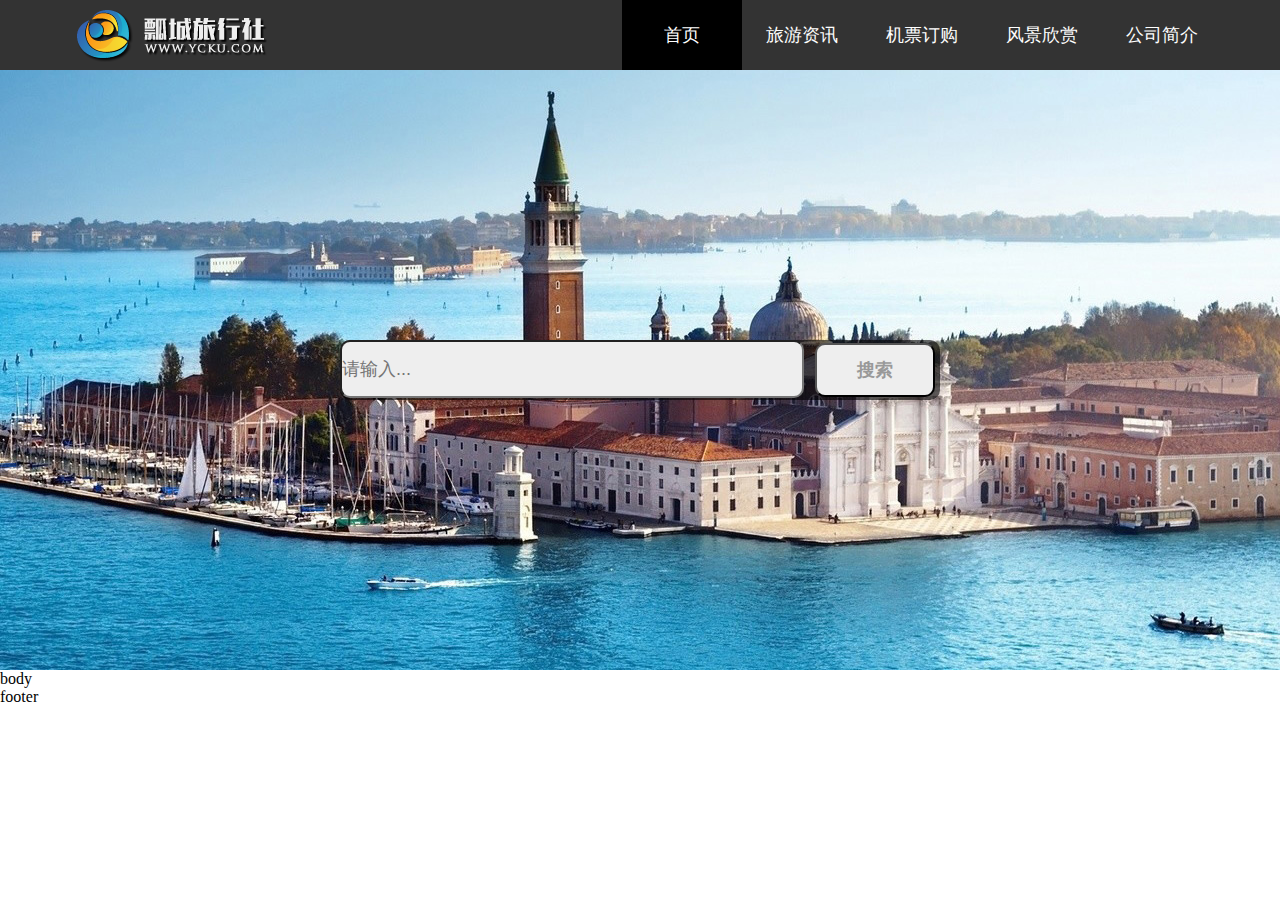
==== docs/proj_01/index.html @ 00d9724d "Add files via upload" ====
<!DOCTYPE html>
<html>
	<head>
		<meta charset="utf-8" />
		<title>旅游网站--PC端固定布局</title>
		<link rel="stylesheet" type="text/css" href="css/style.css"/>
	</head>
	<body>
		<nav class="nav clear">
			<section class=" center clear">
				<h1 class="logo">中国旅行社</h1>
				<ul class="link clear">
					<li class="active"><a href="#">首页</a></li>
					<li><a href="#">旅游资讯</a></li>
					<li><a href="#">机票订购</a></li>
					<li><a href="#">风景欣赏</a></li>
					<li><a href="#">公司简介</a></li>
				</ul>
			</section>
		</nav>
		<div class="search">
			<div class="center">
				
			</div>
			<input type="text" class="searchBtn" placeholder="请输入..." />
			<button class="button">搜索</button>
		</div>
		<header>
			<section>
				
			</section>
			
		</header>
		<section>body</section>
		<footer>footer</footer>
	</body>
</html>
---- docs/proj_01/css/style.css ----
@charset "utf-8";

*{
	margin: 0;
	padding: 0;
}
.clear{
	display: block;
	overflow: hidden;
}
ul{
	list-style: none;
}
body{
	background-color: #fff;
}     
.nav{
	width: 100%;
	height: 70px;
	background-color: #333;
}
.nav .center{
	width: 1263px;
	margin: 0 auto;
}
.nav .logo{
	width: 240px;
	line-height: 70px;
	background-image: url(../img/logo.png);
	text-indent: -9999px;
	margin-left: 50px;
	float: left;
}
.nav .link{
	width: 650px;
	height: 70px;
	line-height: 70px;
	font-size: 18px;
	float: right;
}
.nav .link li{
	width: 120px;
	text-align: center;
	line-height: 70px;
	float: left;
}
.nav .link a{
	display: block;
	text-decoration: none;
	color: #FFFFFF;
}
.nav .active a,
.nav .link a:hover{
	background-color: #000;
}

.search{
	width: 100%;
	height: 600px;
	background: url(../img/search.jpg) no-repeat center ;
	position: relative;
}
.search .center{
	width: 600px;
	height: 60px;
	background-color:#000 ;
	position: absolute;
	top: 50%;
	left: 50%;
	margin: -30px 0 0 -300px;
	opacity: 0.6;
	border-radius: 10px;	/*设置圆角边框*/
}

.search .searchBtn{
	width: 460px;
	height: 54px;
	background-color: #ccc;
	position: absolute;
	top: 50%;
	left: 50%;
	margin: -30px 0 0 -300px;
	border-radius: 10px;
	font-size: 18px;
	outline: none;
	background-color: #eee;
}
.search .button{
	width: 120px;
	height: 54px;
	background-color: #ccc;
	position: absolute;
	top: 50%;
	left: 50%;
	margin: -27px 0 0 175px;
	border-radius: 10px;
	font-size: 18px;
	color: #999;
	outline: none;
	font-weight: bold;
	background-color: #eee;
}
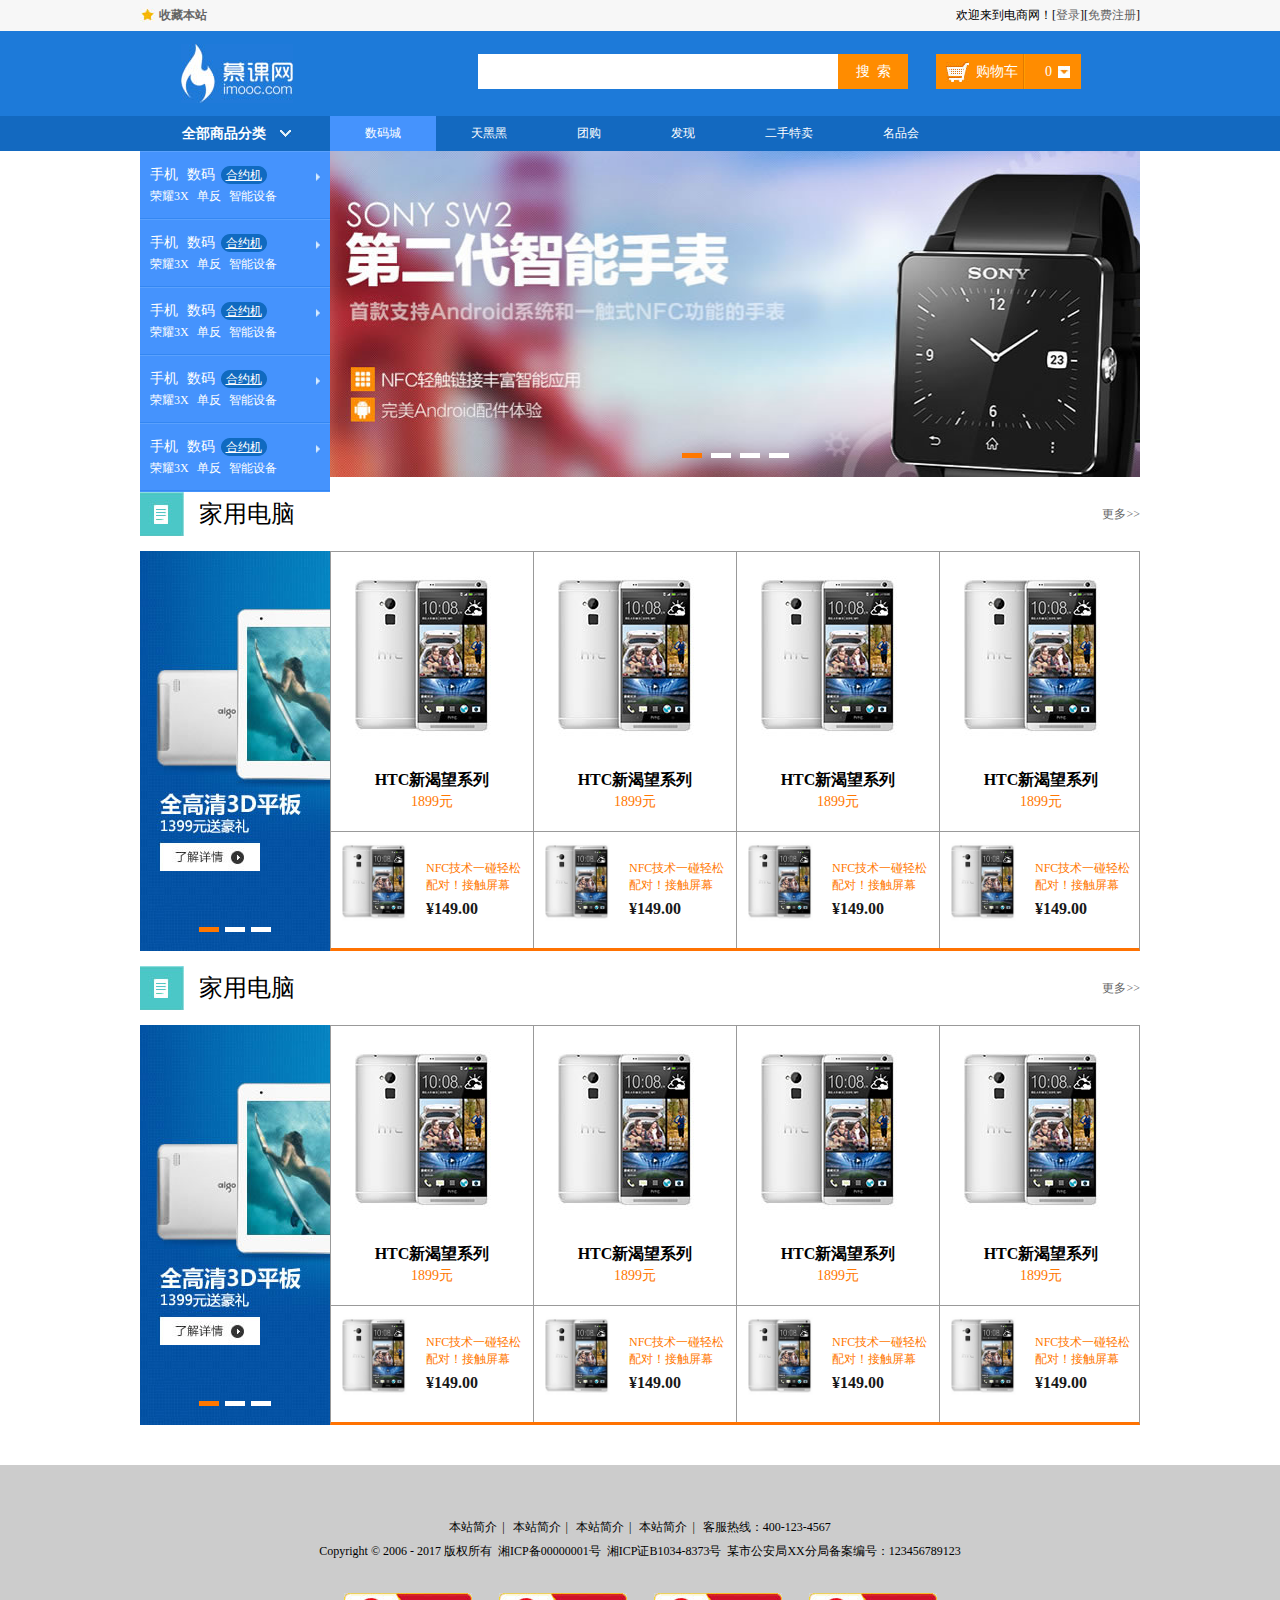
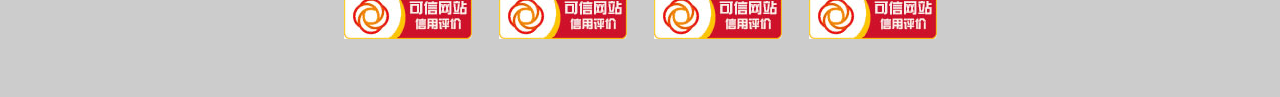
==== commit 60dfbb8d: "电商网站主页练习" ====
--- a/docs/proj_01/index.html
+++ b/docs/proj_01/index.html
@@ -2,36 +2,331 @@
 <html>
 	<head>
 		<meta charset="utf-8" />
-		<title>旅游网站--PC端固定布局</title>
-		<link rel="stylesheet" type="text/css" href="css/style.css"/>
+		<title>电商网站</title>
+		<link rel="stylesheet" type="text/css" href="css/reset.css"/>
+		<link rel="stylesheet" type="text/css" href="css/main.css"/>
 	</head>
 	<body>
-		<nav class="nav clear">
-			<section class=" center clear">
-				<h1 class="logo">中国旅行社</h1>
-				<ul class="link clear">
-					<li class="active"><a href="#">首页</a></li>
-					<li><a href="#">旅游资讯</a></li>
-					<li><a href="#">机票订购</a></li>
-					<li><a href="#">风景欣赏</a></li>
-					<li><a href="#">公司简介</a></li>
+		<div class="headerBar">
+			<div class="topBar">
+				<div class="comWidth">
+					<div class="leftArea">
+						<a href="#" class="collection">收藏本站</a>
+					</div>
+					<div class="rightArea">
+						欢迎来到电商网！[<a href="#">登录</a>][<a href="#">免费注册</a>]
+					</div>
+				</div>
+			</div>
+			<div class="logoBar">
+				<div class="comWidth">
+					<div class="logo fl">
+						<a href="#"><img src="img/logo.jpg" alt="电商网站"/></a>
+					</div>
+					<div class="search_box fl">
+						<input type="text" class="search_text" />
+						<input type="button" class="search_btn fr" value="搜  索"/>
+					</div>
+					<div class="shopCar fr">
+						<span class="shopText fl">购物车</span>
+						<span class="shopNum fl">0</span>
+					</div>
+				</div>
+			</div>
+			<div class="navBox">
+				<div class="comWidth clearfix">
+					<div class="shopClass fl">
+						<h3>全部商品分类</h3>
+						<!--下拉列表-->
+						<div class="shopClass_show ">
+							<dl class="shopClass_item ">
+								<dt><a href="#" class="b">手机 </a>  <a href="#" class="b">数码</a><a href="#" class="aLink">合约机</a></dt>
+								<dd><a href="#">荣耀3X</a> <a href="#">单反</a> <a href="#">智能设备</a></dd>
+							</dl>
+							<dl class="shopClass_item <!--shopClass_active-->">
+								<dt><a href="#" class="b">手机 </a> <a href="#" class="b">数码</a><a href="#" class="aLink">合约机</a></dt>
+								<dd><a href="#">荣耀3X</a> <a href="#">单反</a> <a href="#">智能设备</a></dd>
+							</dl>
+							<dl class="shopClass_item">
+								<dt><a href="#" class="b">手机 </a> <a href="#" class="b">数码</a><a href="#" class="aLink">合约机</a></dt>
+								<dd><a href="#">荣耀3X</a> <a href="#">单反</a> <a href="#">智能设备</a></dd>
+							</dl>
+							<dl class="shopClass_item">
+								<dt><a href="#" class="b">手机 </a> <a href="#" class="b">数码</a><a href="#" class="aLink">合约机</a></dt>
+								<dd><a href="#">荣耀3X</a> <a href="#">单反</a> <a href="#">智能设备</a></dd>
+							</dl>
+							<dl class="shopClass_item">
+								<dt><a href="#" class="b">手机 </a> <a href="#" class="b">数码</a><a href="#" class="aLink">合约机</a></dt>
+								<dd><a href="#">荣耀3X</a> <a href="#">单反</a> <a href="#">智能设备</a></dd>
+							</dl>
+						</div>
+						<div class="shopClass_list hide">
+							<div class="shopClass_count">
+								<dl class="shopList_item">
+									<dt>电脑装机</dt>
+									<dd>
+										<a href="#">文字内容</a><a href="#">文字内容</a>
+										<a href="#">文字内容</a><a href="#">文字内容</a>
+										<a href="#">文字内容</a><a href="#">文字内容</a>
+										<a href="#">文字内容</a><a href="#">文字内容</a>
+										<a href="#">文字内容</a><a href="#">文字内容</a>
+										<a href="#">文字内容</a><a href="#">文字内容</a>
+									</dd>
+								</dl>
+								<dl class="shopList_item">
+									<dt>电脑装机</dt>
+									<dd>
+										<a href="#">文字内容</a><a href="#">文字内容</a>
+										<a href="#">文字内容</a><a href="#">文字内容</a>
+										<a href="#">文字内容</a><a href="#">文字内容</a>
+										<a href="#">文字内容</a><a href="#">文字内容</a>
+										<a href="#">文字内容</a><a href="#">文字内容</a>
+										<a href="#">文字内容</a><a href="#">文字内容</a><a href="#">文字内容</a><a href="#">文字内容</a>
+										<a href="#">文字内容</a><a href="#">文字内容</a>
+										<a href="#">文字内容</a><a href="#">文字内容</a>
+									</dd>
+								</dl>
+								<dl class="shopList_item">
+									<dt>电脑装机</dt>
+									<dd>
+										<a href="#">文字内容</a><a href="#">文字内容</a>
+										<a href="#">文字内容</a><a href="#">文字内容</a>
+										<a href="#">文字内容</a><a href="#">文字内容</a>
+									</dd>
+								</dl>
+								<dl class="shopList_item">
+									<dt>电脑装机</dt>
+									<dd>
+										<a href="#">文字内容</a><a href="#">文字内容</a>
+										<a href="#">文字内容</a><a href="#">文字内容</a>
+										<a href="#">文字内容</a><a href="#">文字内容</a>
+									</dd>
+								</dl>
+								<dl class="shopList_item">
+									<dt>电脑装机</dt>
+									<dd>
+										<a href="#">文字内容</a><a href="#">文字内容</a>
+										<a href="#">文字内容</a><a href="#">文字内容</a>
+										<a href="#">文字内容</a><a href="#">文字内容</a>
+									</dd>
+								</dl>
+								<div class="shopList_links">
+									<a href="#">电脑整机频道<span></span></a>
+									<a href="#">电脑整机频道<span></span></a>
+								</div>
+							</div>
+						</div>
+					</div>
+					<ul class="nav fl">
+						<li><a href="#" class="active">数码城</a></li>
+						<li><a href="#">天黑黑</a></li>
+						<li><a href="#">团购</a></li>
+						<li><a href="#">发现</a></li>
+						<li><a href="#">二手特卖</a></li>
+						<li><a href="#">名品会</a></li>
+					</ul>
+				</div>
+			</div>
+		</div>
+		<div class="banner comWidth">
+			<div class="banner_bar banner_big">
+				<ul class="imgBox">
+					<li><a href="#"><img src="img/banner1.jpg" alt="banner"/></a></li>
+					<li><a href="#"><img src="img/banner2.jpg" alt="banner"/></a></li>
 				</ul>
-			</section>
-		</nav>
-		<div class="search">
-			<div class="center">
-				
-			</div>
-			<input type="text" class="searchBtn" placeholder="请输入..." />
-			<button class="button">搜索</button>
-		</div>
-		<header>
-			<section>
-				
-			</section>
-			
-		</header>
-		<section>body</section>
-		<footer>footer</footer>
+				<div class="imgNum">
+					<a href="#" class="active"></a>
+					<a href="#"></a>
+					<a href="#"></a>
+					<a href="#"></a>
+				</div>
+			</div>
+		</div>
+		<div class="shopTit comWidth">
+			<span class="icon"></span><h3>家用电脑</h3>
+			<a href="#" class="more">更多&gt;&gt;</a>
+		</div>
+		<div class="shopList comWidth">
+			<div class="leftArea ">
+				<div class="banner_bar banner_sm">
+					<ul class="imgBox">
+						<li><a href="#"><img src="img/banner_sm_01.jpg" alt="banner"/></a></li>
+					</ul>
+					<div class="imgNum">
+						<a href="#" class="active"></a><a href="#"></a><a href="#"></a>
+					</div>
+				</div>
+			</div>
+			<div class="rightArea ">
+				<div class="shopList_top clearfix">
+					<div class="shop_item">
+						<div class="shop_img">
+							<a href="#"><img src="img/shopItem.jpg" alt=""/></a>
+						</div>
+						<h3>HTC新渴望系列</h3>
+						<p>1899元</p>
+					</div>
+					<div class="shop_item">
+						<div class="shop_img">
+							<a href="#"><img src="img/shopItem.jpg" alt=""/></a>
+						</div>
+						<h3>HTC新渴望系列</h3>
+						<p>1899元</p>
+					</div>
+					<div class="shop_item">
+						<div class="shop_img">
+							<a href="#"><img src="img/shopItem.jpg" alt=""/></a>
+						</div>
+						<h3>HTC新渴望系列</h3>
+						<p>1899元</p>
+					</div>
+					<div class="shop_item">
+						<div class="shop_img">
+							<a href="#"><img src="img/shopItem.jpg" alt=""/></a>
+						</div>
+						<h3>HTC新渴望系列</h3>
+						<p>1899元</p>
+					</div>
+				</div>
+				<div class="shopList_sm clearfix">
+					<div class="shopItem_sm">
+						<div class="shopIten_smImg">
+							<a href="#"><img src="img/shopItem.jpg" alt=""/></a>
+						</div>
+						<div class="shopItem_text">
+							<p>NFC技术一碰轻松配对！接触屏幕</p>
+							<h3>¥149.00</h3>
+						</div>
+					</div>
+					<div class="shopItem_sm">
+						<div class="shopIten_smImg">
+							<a href="#"><img src="img/shopItem.jpg" alt=""/></a>
+						</div>
+						<div class="shopItem_text">
+							<p>NFC技术一碰轻松配对！接触屏幕</p>
+							<h3>¥149.00</h3>
+						</div>
+					</div>
+					<div class="shopItem_sm">
+						<div class="shopIten_smImg">
+							<a href="#"><img src="img/shopItem.jpg" alt=""/></a>
+						</div>
+						<div class="shopItem_text">
+							<p>NFC技术一碰轻松配对！接触屏幕</p>
+							<h3>¥149.00</h3>
+						</div>
+					</div>
+					<div class="shopItem_sm">
+						<div class="shopIten_smImg">
+							<a href="#"><img src="img/shopItem.jpg" alt=""/></a>
+						</div>
+						<div class="shopItem_text">
+							<p>NFC技术一碰轻松配对！接触屏幕</p>
+							<h3>¥149.00</h3>
+						</div>
+					</div>
+				</div>
+			</div>
+		</div>
+		<div class="shopTit comWidth">
+			<span class="icon"></span><h3>家用电脑</h3>
+			<a href="#" class="more">更多&gt;&gt;</a>
+		</div>
+		<div class="shopList comWidth">
+			<div class="leftArea ">
+				<div class="banner_bar banner_sm">
+					<ul class="imgBox">
+						<li><a href="#"><img src="img/banner_sm_01.jpg" alt="banner"/></a></li>
+					</ul>
+					<div class="imgNum">
+						<a href="#" class="active"></a><a href="#"></a><a href="#"></a>
+					</div>
+				</div>
+			</div>
+			<div class="rightArea ">
+				<div class="shopList_top clearfix">
+					<div class="shop_item">
+						<div class="shop_img">
+							<a href="#"><img src="img/shopItem.jpg" alt=""/></a>
+						</div>
+						<h3>HTC新渴望系列</h3>
+						<p>1899元</p>
+					</div>
+					<div class="shop_item">
+						<div class="shop_img">
+							<a href="#"><img src="img/shopItem.jpg" alt=""/></a>
+						</div>
+						<h3>HTC新渴望系列</h3>
+						<p>1899元</p>
+					</div>
+					<div class="shop_item">
+						<div class="shop_img">
+							<a href="#"><img src="img/shopItem.jpg" alt=""/></a>
+						</div>
+						<h3>HTC新渴望系列</h3>
+						<p>1899元</p>
+					</div>
+					<div class="shop_item">
+						<div class="shop_img">
+							<a href="#"><img src="img/shopItem.jpg" alt=""/></a>
+						</div>
+						<h3>HTC新渴望系列</h3>
+						<p>1899元</p>
+					</div>
+				</div>
+				<div class="shopList_sm clearfix">
+					<div class="shopItem_sm">
+						<div class="shopIten_smImg">
+							<a href="#"><img src="img/shopItem.jpg" alt=""/></a>
+						</div>
+						<div class="shopItem_text">
+							<p>NFC技术一碰轻松配对！接触屏幕</p>
+							<h3>¥149.00</h3>
+						</div>
+					</div>
+					<div class="shopItem_sm">
+						<div class="shopIten_smImg">
+							<a href="#"><img src="img/shopItem.jpg" alt=""/></a>
+						</div>
+						<div class="shopItem_text">
+							<p>NFC技术一碰轻松配对！接触屏幕</p>
+							<h3>¥149.00</h3>
+						</div>
+					</div>
+					<div class="shopItem_sm">
+						<div class="shopIten_smImg">
+							<a href="#"><img src="img/shopItem.jpg" alt=""/></a>
+						</div>
+						<div class="shopItem_text">
+							<p>NFC技术一碰轻松配对！接触屏幕</p>
+							<h3>¥149.00</h3>
+						</div>
+					</div>
+					<div class="shopItem_sm">
+						<div class="shopIten_smImg">
+							<a href="#"><img src="img/shopItem.jpg" alt=""/></a>
+						</div>
+						<div class="shopItem_text">
+							<p>NFC技术一碰轻松配对！接触屏幕</p>
+							<h3>¥149.00</h3>
+						</div>
+					</div>
+				</div>
+			</div>
+		</div>
+		<div class="footer">
+			<p>
+				<a href="#">本站简介</a><i>|</i>
+				<a href="#">本站简介</a><i>|</i>
+				<a href="#">本站简介</a><i>|</i>
+				<a href="#">本站简介</a><i>|</i>
+				客服热线：400-123-4567
+			</p>
+			<p>Copyright © 2006 - 2017 版权所有&nbsp;&nbsp;湘ICP备00000001号&nbsp;&nbsp;湘ICP证B1034-8373号&nbsp;&nbsp;某市公安局XX分局备案编号：123456789123</p>
+			<span><a href="#"><img src="img/web.jpg"/></a></span>
+			<span><a href="#"><img src="img/web.jpg"/></a></span>
+			<span><a href="#"><img src="img/web.jpg"/></a></span>
+			<span><a href="#"><img src="img/web.jpg"/></a></span>
+		</div>
 	</body>
 </html>
--- a/docs/proj_01/css/main.css
+++ b/docs/proj_01/css/main.css
@@ -0,0 +1,121 @@
+@charset "utf-8";
+
+/*公用*/
+.comWidth{width: 1000px;margin: 0 auto;}/*居中*/
+.leftArea{float: left;}
+.rightArea{float: right;}
+.hide{display: none;}
+.show{display: block;}
+
+/*topBar*/
+.topBar{height: 31px;background-color: #F7F7F7;line-height: 31px;}
+.collection{background: url(../img/collection.jpg) left center 
+no-repeat;padding-left: 19px;font-weight: bold;}/*加粗*/
+.topBar a:hover{color: red;}
+
+/*logo*/
+.logoBar{height: 85px;background-color: #1D7AD9;}
+.logo{padding-left: 41px;padding-top: 13px;}
+
+/*search*/
+.search_box{width: 430px;padding-top: 23px;padding-left: 185px;}
+.search_text{width: 350px;height: 35px;padding:0 5px;background-color: #fff;}
+.search_btn{width: 70px; height: 35px; font-size: 14px;font-family: "微软雅黑";
+background-color: #FF8C00;color: #FFF;}
+
+/*购物车*/
+.shopCar{width: 145px;height: 35px;background-color: #FF8C00;margin-top: 23px;
+color: #fff;font:14px/35px/*14字体大小/35高度 */ "微软雅黑","microsoft yahei";margin-right: 59px;
+}
+.shopText{/*font-family: "微软雅黑";font-size: 14px;*/height: 100%;width: 87px;border-right: #E27A00 solid 1px;
+background: url(../img/shopIcon.jpg) 10px center no-repeat;text-indent: 40px;}
+.shopNum{width: 27px;height: 35px;border-left: 1px solid #FF9C01;background: url(../img/sj.jpg) 33px center no-repeat;
+text-align: right;padding-right: 29px;}
+
+/*导航*/
+.navBox{height: 35px;background-color: #1369C0; color: #FFF;}
+.shopClass{ height: 35px;width: 190px;display: block;background: url(../img/down.jpg) 140px center  no-repeat; position: relative;}
+.shopClass h3{text-align: center;line-height: 35px; margin-left: -22px;}
+.nav,.shopClass h3{font-family: "microsoft yahei","微软雅黑";}
+.nav{line-height: 35px;}
+.nav li{float: left;}
+.nav a{height:35px;display: inline-block; padding: 0 35px;color: #fff;}
+.nav .active{background-color: #4593FD;}
+
+/*商品弹出列表*/
+.shopClass_show{background-color: #4593FD; position: absolute;left: 0; top:35px ;width:100%;
+padding-bottom: 1px;}
+.shopClass_item{padding:13px 10px; border-bottom: 1px solid #3487f2;border-top: 1px solid #5AA1FE;}
+.shopClass_item dt{height: 23px; background: url(../img/r_sj.jpg) right center no-repeat;
+line-height: 1; overflow: hidden;}
+.shopClass_item .b{font: 14px/1 "微软雅黑","microsoft yahei";}
+.shopClass_item a{color: #fff;margin-right: 5px;}
+.shopClass_item .aLink{width: 48px; height: 20px;background: url(../img/aLink_bg.png) left center no-repeat;
+display: inline-block;text-align: center;line-height: 20px;text-decoration: underline;}
+/*shopClass_active 效果*/
+.shopClass_active{background-color: #FFFFFF;border-left:1px solid #4593FD ;}
+.shopClass_active dt{background: none;}
+.shopClass_active a{color:#000;}
+.shopClass_active .aLink{color: #fff; text-decoration: none;}
+/*弹出菜单*/
+.shopClass_list{width: 568px;border: 1px solid #ccc;position: absolute;left: 190px;
+top:35px}
+.shopClass_count{padding: 10px 20px;}
+.shopList_item{padding: 10px 0; border-bottom: 1px solid #ccc;}
+.shopList_item dt{color:#4B87D9;height: 14px; font-weight: bold;height: 24px;}
+.shopList_item dd{padding-left: 68px;margin-top: -24px;line-height: 24px;}
+.shopList_item dd a{margin-right: 12px;}
+.shopList_links{padding: 15px 0 0 0;}
+.shopList_links a{color: #fff;background-color: #2786E6;height: 26px;line-height: 26px;
+font-size: 12px;display: inline-block; padding: 0 14px 0 8px;margin-right: 10px;}
+.shopList_links a span{width:11px; height: 7px;background: url(../img/r_sj.jpg) left center no-repeat;
+display: inline-block;margin-left: 7px;}
+
+/*banner两张图片叠加*/
+.banner{height: 326px;}
+.banner_bar{float: right;position: relative;overflow:hidden;}
+.imgBox{position: absolute;left: 0;top: 0;}
+.imgBox li{float: left;}
+.imgBox img{display: block;}
+.imgNum{position: absolute;left: 0;bottom: 15px;width: 100%;text-align: center;}
+.imgNum a{width: 20px; height: 5px;overflow: hidden;background-color: #fff;display: inline-block;
+margin: 0 3px;}
+.imgNum .active{background-color: #FF7700;}
+.banner_big , .banner_big img{width: 810px;height: 326px;}
+.banner_big .imgBox{width: 1620px;height: 326px;}
+.banner_sm , .banner_sm img{width: 190px; height: 400px;}
+.banner_sm .imgBox{width: 380px;height: 400px;}
+
+.shopTit{height: 44px;font-family: "microsoft yahei","微软雅黑";line-height: 44px;margin-top: 15px;}
+.shopTit h3{font-size: 24px;font-weight: normal;padding-left: 15px;float: left;}
+.icon{width: 44px;height: 44px;display: inline-block;background: url(../img/shopTit.jpg) left top no-repeat;
+float: left;}
+.more{float: right;font-family: "宋体";}
+.more:hover{text-decoration: underline;}
+/*商品列表*/
+.shopList{margin-top: 15px;height: 400px;}
+.shopList .leftArea{width: 190px;}
+.shopList .rightArea{width: 808px; border:1px solid #999;border-bottom: 3px solid #FF7201;
+height: 396px;overflow: hidden;}
+
+.shopList_top,.shopList_sm{margin-right: -4px;}
+.shop_item{width: 202px;height:279px;border-right:1px solid #999 ;
+border-bottom:1px solid #999 ;text-align: center;font-family: "微软雅黑";float: left;
+}
+.shop_img{width:100%;height: 218px;display: block;}
+.shop_item h3{font-size: 16px;}
+.shop_item p{font-size: 14px;color: #FF7700;line-height: 21px;}
+/*商品列表-小*/
+.shopItem_sm{width: 202px;height:116px;border-right:1px solid #999; float: left;}
+.shopIten_smImg{width: 95px;height: 95px;text-align: center;float: left;}
+.shopIten_smImg img{width: 95px;height: 95px;}
+.shopItem_text{padding-top: 28px;width: 100px;float: left;}
+.shopItem_text p{color: #FF7700;}
+.shopItem_text h3{font-family: "微软雅黑";font-size: 16px;color: #181818;line-height: 30px;
+}
+.footer{text-align: center;background-color: #ccc;line-height: 24px;
+padding: 50px 0; margin-top: 40px;}
+.footer i{font-style: normal;margin: 0 5px;}
+.footer a{color: #000;}
+.footer a:hover{color: red;}
+.footer img{margin: 0px 12px;padding-top: 30px;}
